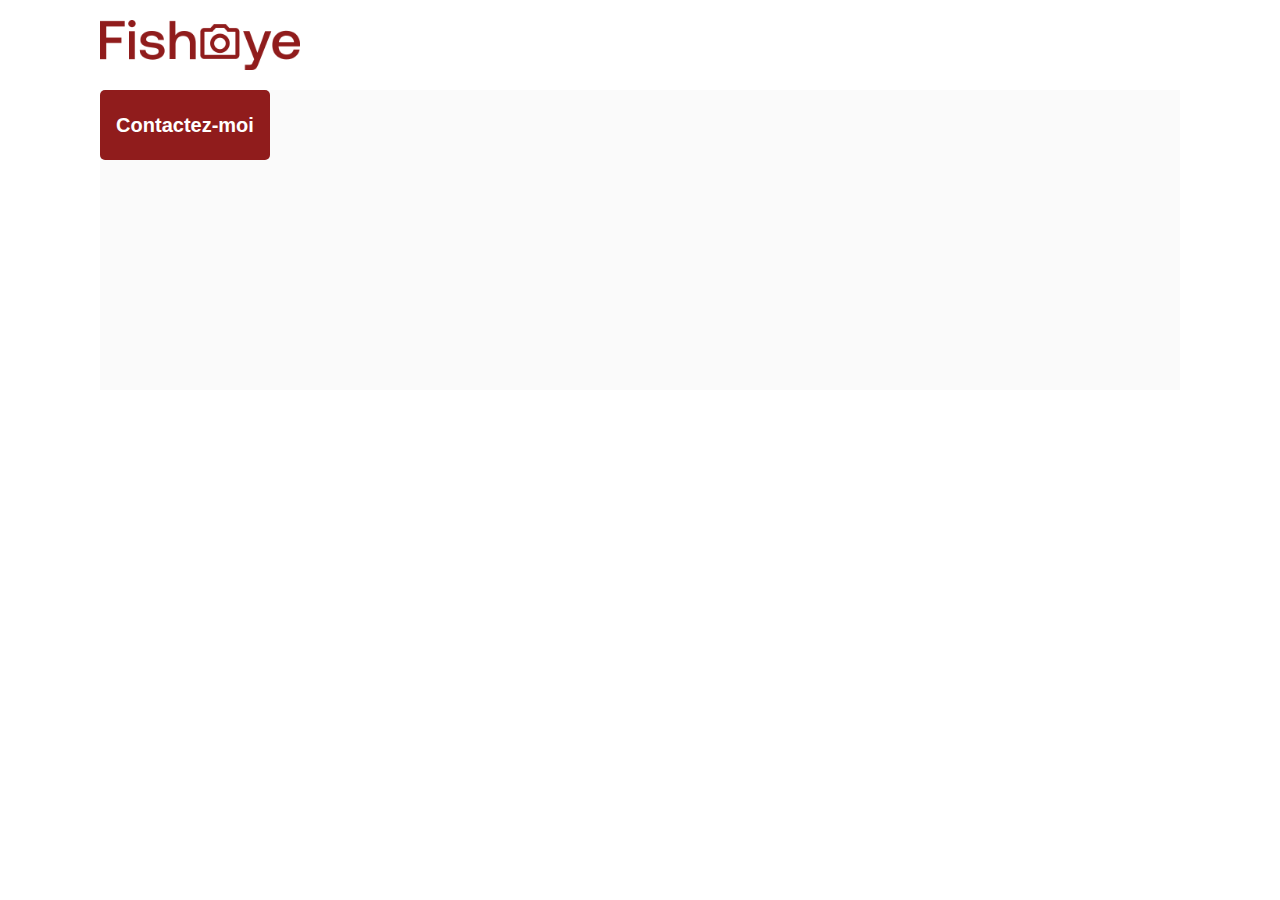
==== photographer.html @ f0286200 "initialisation, developemment de l'index et la redirection vers les pages de photographes" ====
<!DOCTYPE html>
<html>
  <head>
    <link href="css/style.css" rel="stylesheet" type="text/css" />
    <meta charset="utf-8">
    <link rel="icon" type="image/png" href="assets/favicon.png">
    <link href="https://fonts.googleapis.com/css?family=DM+Sans&display=swap" rel="stylesheet">
    <title>Fisheye - photographe </title>
  </head>
  <body>
    <header>
      <img src="assets/images/logo.png" class="logo" />
    </header>
    <main id="main">
      <div class="photograph-header">
        <button class="contact_button" onclick="displayModal()">Contactez-moi</button>
      </div>
    </main>
    <div id="contact_modal">
			<div class="modal">
				<header>
          <h2>Contactez-moi</h2>
          <img src="assets/icons/close.svg" onclick="closeModal()" />
        </header>
				<form>
					<div>
						<label>Prénom</label>
						<input />
					</div>
          <button class="contact_button">Envoyer</button>
				</form>
			</div>
		</div>
    <script src="/scripts/pages/photographer.js"></script>
    <script src="/scripts/utils/contactForm.js"></script>
  </body>
</html>
---- css/style.css ----
@import url("photographer.css");

body {
    font-family: "DM Sans", sans-serif;
    margin: 0;
}


header {
    display: flex;
    flex-direction: row;
    justify-content: space-between;
    align-items: center;
    height: 90px;
}

header h1{
    color: #D3573C;
    padding-right: 110px;
}

.logo {
    height: 50px;
    margin-left: 100px;
}

.photographer_section {
    display: grid;
    grid-template-columns: 1fr 1fr 1fr;
    gap: 70px;
    margin-top: 100px;
}

.photographer_section article {
    justify-self: center;
    display: flex;
    justify-content: center;
    align-items: center;
    flex-direction: column;
    cursor: pointer;
}

.photographer_section article img {
    height: 200px;
    width: 200px;
    object-fit: cover;
    border-radius: 50%;
}

.page{
    margin: 0 auto;
    padding: 20px;
    max-width: 1400px;
} 

.photographer-info{
    display: flex;
    justify-content: center;
    align-items: center;
    flex-direction: column;
}
.photographer-info .photographer-name{
    color: #D3573C;
    font-size: 36px;
    margin: 10px 0 5px
}

.photographer-info p{
    margin: 1px;
}

.photographer-info .photographer-city{
    color: #901C1C;
    font-size: 18px;
}

.photographer-info .photographer-tagline{
    font-size: 15px;
}

.photographer-info .photographer-price{
    font-size: 13px;
    color: #757575;
}
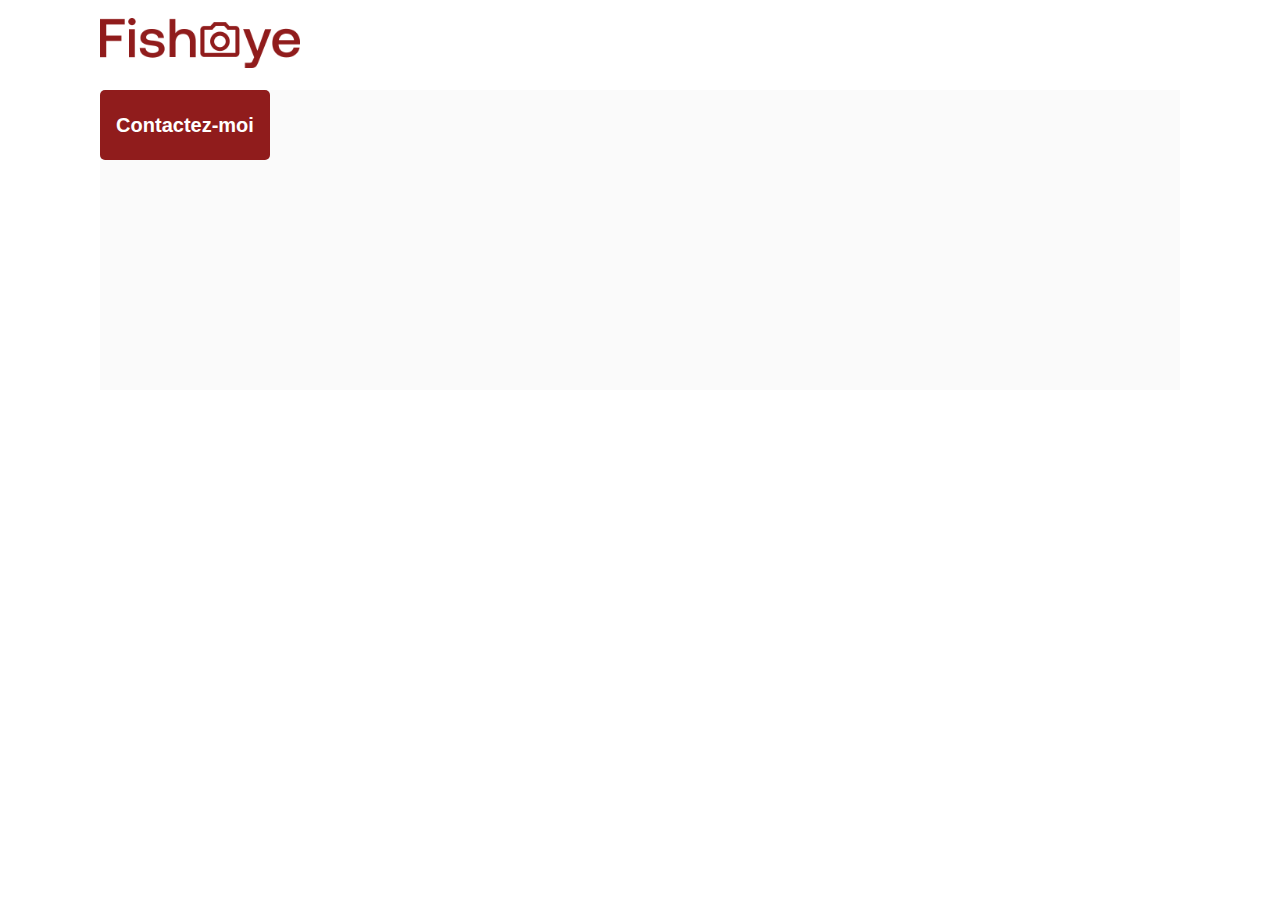
==== commit ee6f6e05: "Ajout du href au logo afin de pouvoir revenir à la page d'accueil" ====
--- a/photographer.html
+++ b/photographer.html
@@ -9,7 +9,9 @@
   </head>
   <body>
     <header>
-      <img src="assets/images/logo.png" class="logo" />
+      <a href="index.html">
+        <img src="assets/images/logo.png" class="logo" alt="fisheye logo"/>
+      </a>
     </header>
     <main id="main">
       <div class="photograph-header">
--- a/css/style.css
+++ b/css/style.css
@@ -45,6 +45,7 @@
     width: 200px;
     object-fit: cover;
     border-radius: 50%;
+    box-shadow: 3px 2px 15px rgba(0, 0, 0, 0.2);
 }
 
 .page{
@@ -81,4 +82,37 @@
 .photographer-info .photographer-price{
     font-size: 13px;
     color: #757575;
-}+}
+
+
+/* CARDS ANIMATIONS */
+
+.photographer-card {
+    position: relative;
+    transition: transform 0.3s ease-in-out;
+  }
+  
+  .photographer-card:hover {
+    transform: scale(1.05);
+  }
+  
+  .photographer-name {
+    position: relative;
+    overflow: hidden; /* Pour masquer la partie de la barre qui dépasse */
+  }
+  
+  .photographer-name::before {
+    content: "";
+    position: absolute;
+    bottom: 0;
+    left: 50%;
+    transform: translateX(-50%);
+    width: 0;
+    height: 2px;
+    background-color: #D3573C;
+    transition: width 0.3s ease-in-out;
+  }
+  
+  .photographer-card:hover .photographer-name::before {
+    width: 100%;
+  }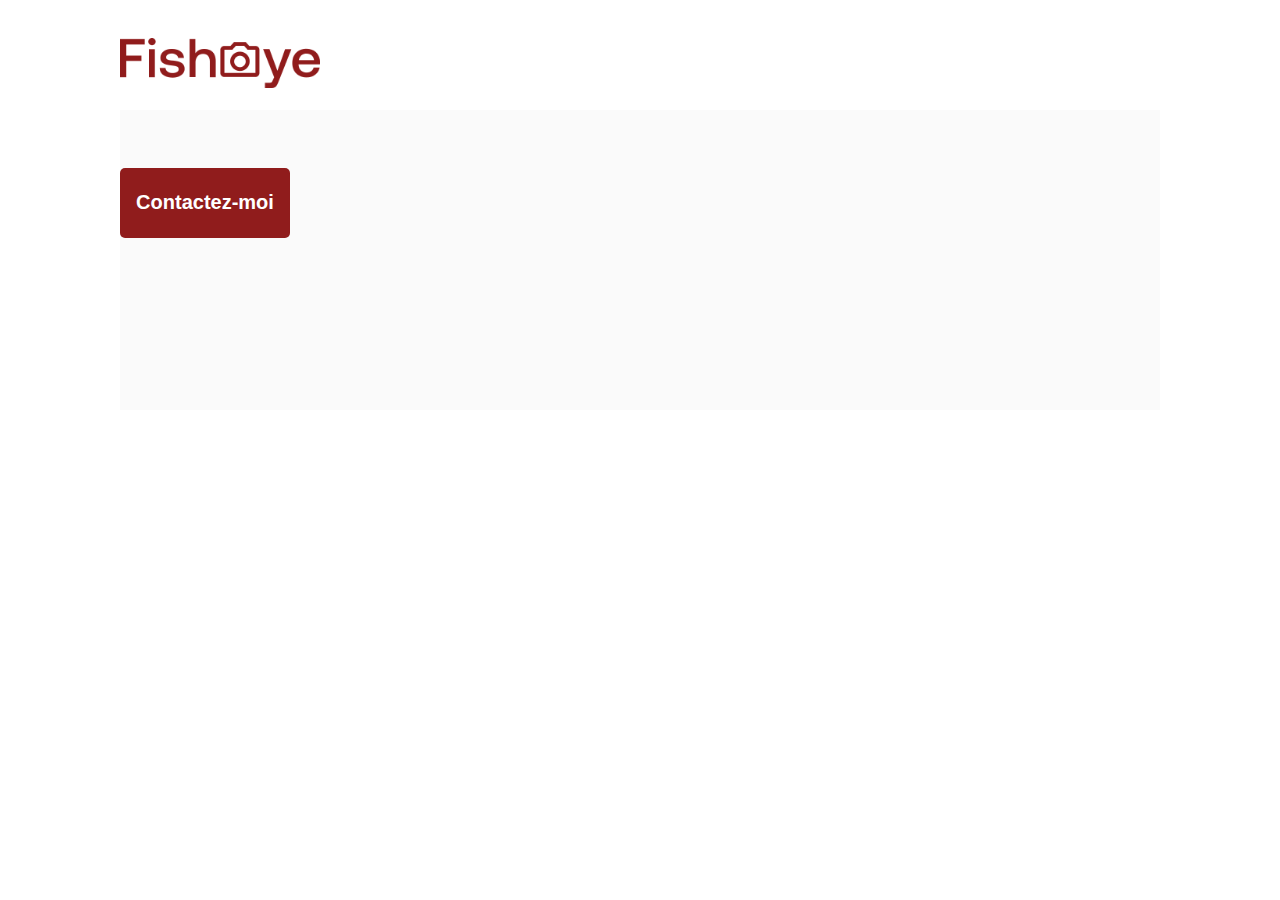
==== commit bfc6586d: "update du projet : modal de contact terminé, affichage des photos aussi" ====
--- a/photographer.html
+++ b/photographer.html
@@ -8,32 +8,60 @@
     <title>Fisheye - photographe </title>
   </head>
   <body>
-    <header>
-      <a href="index.html">
-        <img src="assets/images/logo.png" class="logo" alt="fisheye logo"/>
-      </a>
-    </header>
-    <main id="main">
-      <div class="photograph-header">
-        <button class="contact_button" onclick="displayModal()">Contactez-moi</button>
+    <div class="page">
+      <header>
+        <a href="index.html">
+          <img src="assets/images/logo.png" class="logo" alt="Fisheye Home page"/>
+        </a>
+      </header>
+      <main id="main">
+        <div class="photograph-header">
+          <button class="contact_button">Contactez-moi</button>
+        </div>
+      </main>
+      <div id="contact_modal">
+        <div class="modal">
+          <header class="modal-header">
+            <div class="ph-info">
+            <h1>Contactez-moi</h1>
+            <h1 id="photographer-name"></h1>
+            </div>
+            <img class="close_icon" src="assets/icons/close.svg" />
+          </header>
+          <form>
+            
+            <!-- Prénom -->
+            <div>
+              <label for="first_name">Prénom</label>
+              <input type="text" id="first_name" required>
+            </div>
+      
+            <!-- Nom -->
+            <div>
+              <label for="last_name">Nom</label>
+              <input type="text" id="last_name" required>
+            </div>
+      
+            <!-- Email -->
+            <div>
+              <label for="email">Email</label>
+              <input type="email" id="email" required>
+            </div>
+      
+            <!--  message -->
+            <div>
+              <label for="message">Votre message</label>
+              <textarea id="message" rows="4"></textarea>
+            </div>
+      
+            <!-- Bouton Envoyer -->
+            <button class="contact_button" type="submit">Envoyer</button>
+          </form>
+        </div>
       </div>
-    </main>
-    <div id="contact_modal">
-			<div class="modal">
-				<header>
-          <h2>Contactez-moi</h2>
-          <img src="assets/icons/close.svg" onclick="closeModal()" />
-        </header>
-				<form>
-					<div>
-						<label>Prénom</label>
-						<input />
-					</div>
-          <button class="contact_button">Envoyer</button>
-				</form>
-			</div>
-		</div>
-    <script src="/scripts/pages/photographer.js"></script>
+      
+    </div>
+    <script type="module" src="scripts/pages/photographer.js"></script>
     <script src="/scripts/utils/contactForm.js"></script>
   </body>
 </html>
--- a/css/style.css
+++ b/css/style.css
@@ -5,6 +5,21 @@
     margin: 0;
 }
 
+* {
+    margin: 0;
+    padding: 0;
+}
+
+a {
+    text-decoration: none;
+    color: inherit;
+}
+
+.page{
+    margin: 0 auto;
+    padding: 20px;
+    max-width: 1440px;
+} 
 
 header {
     display: flex;
@@ -28,7 +43,7 @@
     display: grid;
     grid-template-columns: 1fr 1fr 1fr;
     gap: 70px;
-    margin-top: 100px;
+    margin-top: 70px;
 }
 
 .photographer_section article {
@@ -37,7 +52,7 @@
     justify-content: center;
     align-items: center;
     flex-direction: column;
-    cursor: pointer;
+
 }
 
 .photographer_section article img {
@@ -48,51 +63,28 @@
     box-shadow: 3px 2px 15px rgba(0, 0, 0, 0.2);
 }
 
-.page{
-    margin: 0 auto;
-    padding: 20px;
-    max-width: 1400px;
-} 
-
 .photographer-info{
     display: flex;
     justify-content: center;
     align-items: center;
     flex-direction: column;
 }
-.photographer-info .photographer-name{
-    color: #D3573C;
-    font-size: 36px;
-    margin: 10px 0 5px
+
+.photographer-redirect{
+    display: flex;
+    justify-content: center;
+    align-items: center;
+    flex-direction: column;
 }
-
-.photographer-info p{
-    margin: 1px;
-}
-
-.photographer-info .photographer-city{
-    color: #901C1C;
-    font-size: 18px;
-}
-
-.photographer-info .photographer-tagline{
-    font-size: 15px;
-}
-
-.photographer-info .photographer-price{
-    font-size: 13px;
-    color: #757575;
-}
-
 
 /* CARDS ANIMATIONS */
 
-.photographer-card {
+.photographer-redirect figure {
     position: relative;
     transition: transform 0.3s ease-in-out;
   }
   
-  .photographer-card:hover {
+  .photographer-redirect:hover figure {
     transform: scale(1.05);
   }
   
@@ -113,6 +105,6 @@
     transition: width 0.3s ease-in-out;
   }
   
-  .photographer-card:hover .photographer-name::before {
+  .photographer-redirect:hover .photographer-name::before {
     width: 100%;
   }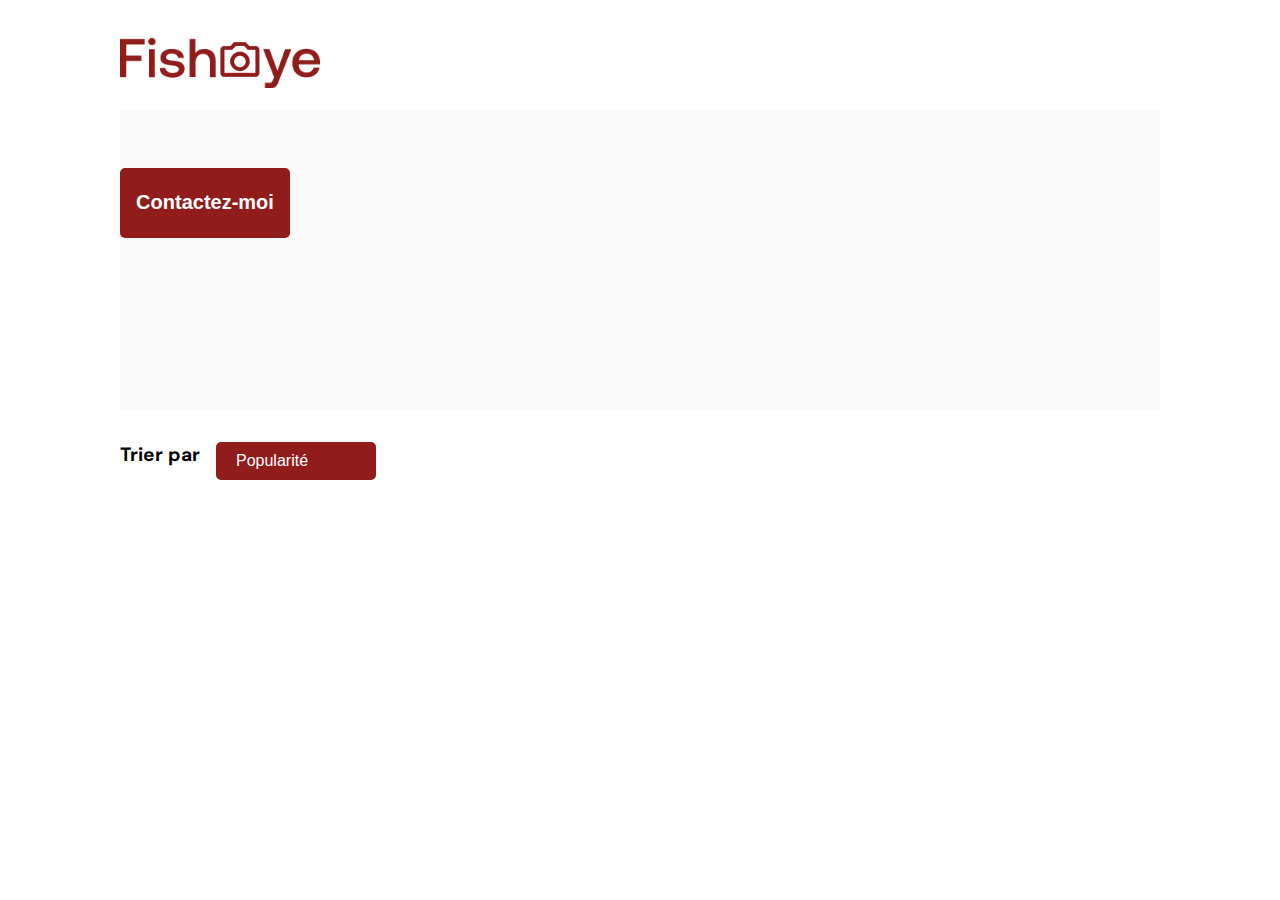
==== commit 3b2967d2: "commit du projet" ====
--- a/photographer.html
+++ b/photographer.html
@@ -2,6 +2,10 @@
 <html>
   <head>
     <link href="css/style.css" rel="stylesheet" type="text/css" />
+    <link rel="stylesheet" href="css/lightBox.css" type="text/css">
+    <link rel="stylesheet" href="css/mediaSort.css" type="text/css">
+    <link rel="stylesheet" href="https://use.fontawesome.com/releases/v5.15.1/css/all.css"
+        integrity="sha384-vp86vTRFVJgpjF9jiIGPEEqYqlDwgyBgEF109VFjmqGmIY/Y4HV4d3Gp2irVfcrp" crossorigin="anonymous">
     <meta charset="utf-8">
     <link rel="icon" type="image/png" href="assets/favicon.png">
     <link href="https://fonts.googleapis.com/css?family=DM+Sans&display=swap" rel="stylesheet">
@@ -9,15 +13,46 @@
   </head>
   <body>
     <div class="page">
-      <header>
+      <header role="banner">
         <a href="index.html">
           <img src="assets/images/logo.png" class="logo" alt="Fisheye Home page"/>
         </a>
       </header>
       <main id="main">
-        <div class="photograph-header">
+
+        <!-- HEADER SECTION -->
+
+        <header class="photograph-header" aria-label="photographer information">
           <button class="contact_button">Contactez-moi</button>
-        </div>
+        </header>
+
+        <!-- DROPDOWN -->
+
+        <div class="works-sort">
+          <span id="sort-text">Trier par</span>
+          <div id="sort-wrapper">
+              <button class="sort-btn" aria-haspopup="listbox">Popularité</button>
+              <span class="fas fa-chevron-down arrow-down-open" role='button'></span>
+              <ul class="hidden-sort" role="listbox">
+                  <li class="sort" role='option'>Popularité<span class="fas fa-chevron-up arrow-up-close"></span>
+                  </li>
+                  <li class="sort" role='option'>Date</li>
+                  <li class="sort" role='option'>Titre</li>
+              </ul>
+          </div>
+      </div>
+
+      <!-- LIGHTBOX -->
+
+<aside id="works-lightbox" aria-hidden="true">
+  <article id="lightbox-body" role='dialog'>
+      <span class="fas fa-times close-lightbox-icon" role="button" title="Close dialog"></span>
+      <span class="fas fa-chevron-left left-arrow-lightbox" role="button" title="Previous image"></span>
+      <span class="fas fa-chevron-right right-arrow-lightbox" role="button" title="Next image"></span>
+      <div id="works-lightbox-media"></div>
+      <div id="works-lightbox-name"></div>
+  </article>
+</aside>
       </main>
       <div id="contact_modal">
         <div class="modal">
@@ -60,8 +95,9 @@
         </div>
       </div>
       
+      
+
     </div>
     <script type="module" src="scripts/pages/photographer.js"></script>
-    <script src="/scripts/utils/contactForm.js"></script>
   </body>
 </html>
--- a/css/mediaSort.css
+++ b/css/mediaSort.css
@@ -0,0 +1,83 @@
+/* DROPDOWN */
+    .arrow-down-open {
+        color: #fff;
+        left: 18.5rem;
+        position: absolute;
+        top: 26.4rem;
+    }
+
+
+    #sort-wrapper{
+        margin-left: 6rem;
+    }
+
+    .arrow-up-close {
+        color: #fff;
+        left: 8.5rem;
+        position: absolute;
+        top: 1.55rem;
+    }
+
+    .hidden-sort li {
+        background: #901c1c;
+        color: #fff;
+        font-size: 1.2rem;
+        font-weight: 500;
+        padding: 1.25rem;
+    }
+
+    .sort-btn {
+        align-items: center;
+        background: #901c1c;
+        border: none;
+        border-radius: 5px;
+        color: #fff;
+        display: flex;
+        font-size: 1rem;
+        font-weight: 500;
+        justify-content: flex-start;
+        /* left: 11rem; */
+        padding: .625rem 1.25rem;
+        /* position: absolute; */
+        /* top: 25.6rem; */
+        width: 10rem;
+    }
+
+    .works-sort {
+        display: block;
+        margin-left: 100px;
+        margin-top: 2rem;
+        /* position: relative; */
+    }
+
+    .works-sort>span {
+        font-size: 1.2rem;
+        font-weight: 700;
+        margin-right: 1.5625rem;
+        position: absolute;
+    }
+
+    ul.hidden-sort {
+        border-radius: 5px;
+        color: #fff;
+        display: none;
+        /* left: 167px; */
+        padding: 0;
+        position: absolute;
+        top: 441px;
+        width: 11rem;
+        z-index: 10;
+        /* height: 15px; */
+    }
+
+    ul.hidden-sort li:hover {
+        background-color: #651414;
+        cursor: pointer;
+    }
+
+    ul.hidden-sort li:nth-child(1) {
+        align-items: center;
+        display: flex;
+        justify-content: space-between;
+    }
+
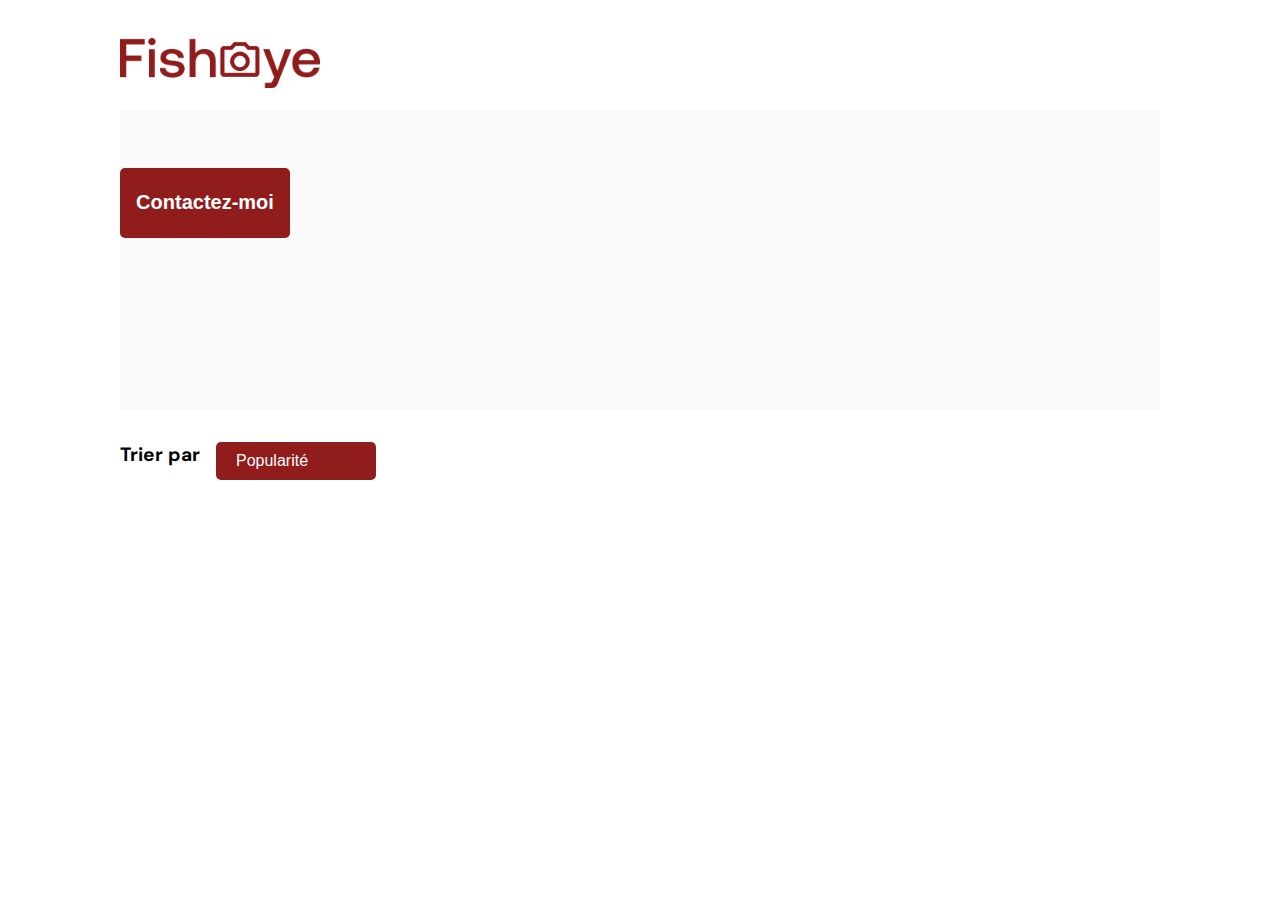
==== commit 8b807550: "finsalisation du projet" ====
--- a/photographer.html
+++ b/photographer.html
@@ -1,5 +1,5 @@
 <!DOCTYPE html>
-<html>
+<html lang="fr">
   <head>
     <link href="css/style.css" rel="stylesheet" type="text/css" />
     <link rel="stylesheet" href="css/lightBox.css" type="text/css">
@@ -23,7 +23,7 @@
         <!-- HEADER SECTION -->
 
         <header class="photograph-header" aria-label="photographer information">
-          <button class="contact_button">Contactez-moi</button>
+          <button class="contact_button" aria-label="Contact Me">Contactez-moi</button>
         </header>
 
         <!-- DROPDOWN -->
@@ -31,13 +31,13 @@
         <div class="works-sort">
           <span id="sort-text">Trier par</span>
           <div id="sort-wrapper">
-              <button class="sort-btn" aria-haspopup="listbox">Popularité</button>
+              <button class="sort-btn" aria-haspopup="listbox" aria-label="Order by">Popularité</button>
               <span class="fas fa-chevron-down arrow-down-open" role='button'></span>
-              <ul class="hidden-sort" role="listbox">
-                  <li class="sort" role='option'>Popularité<span class="fas fa-chevron-up arrow-up-close"></span>
+              <ul class="hidden-sort" role="listbox" tabindex="-1">
+                  <li class="sort" role='option' tabindex="0">Popularité<span class="fas fa-chevron-up arrow-up-close"></span>
                   </li>
-                  <li class="sort" role='option'>Date</li>
-                  <li class="sort" role='option'>Titre</li>
+                  <li class="sort" role='option' tabindex="0">Date</li>
+                  <li class="sort" role='option' tabindex="0">Titre</li>
               </ul>
           </div>
       </div>
@@ -45,52 +45,57 @@
       <!-- LIGHTBOX -->
 
 <aside id="works-lightbox" aria-hidden="true">
-  <article id="lightbox-body" role='dialog'>
-      <span class="fas fa-times close-lightbox-icon" role="button" title="Close dialog"></span>
-      <span class="fas fa-chevron-left left-arrow-lightbox" role="button" title="Previous image"></span>
-      <span class="fas fa-chevron-right right-arrow-lightbox" role="button" title="Next image"></span>
+  <article id="lightbox-body" role='dialog' aria-label="image closeup view">
+      <button class="fas fa-times close-lightbox-icon" role="button" alt="Close dialog"></button>
+      <button class="fas fa-chevron-left left-arrow-lightbox" role="button" alt="Previous image"></button>
+      <button class="fas fa-chevron-right right-arrow-lightbox" role="button" alt="Next image"></button>
       <div id="works-lightbox-media"></div>
       <div id="works-lightbox-name"></div>
   </article>
 </aside>
       </main>
       <div id="contact_modal">
-        <div class="modal">
+        <div class="modal" id="contactForm">
           <header class="modal-header">
             <div class="ph-info">
             <h1>Contactez-moi</h1>
-            <h1 id="photographer-name"></h1>
+            <h1 id="photographer-name">
+              <!-- On met un span qui sera hidden pour ne pas avoir un heading vide(erreur wcag)-->
+              <span aria-hidden="true">photographer Name</span>
+            </h1>
             </div>
-            <img class="close_icon" src="assets/icons/close.svg" />
+            <button id="closeButton" aria-label="Close Contact form">
+            <img class="close_icon" src="assets/icons/close.svg" alt="close button" />
+          </button>
           </header>
           <form>
             
             <!-- Prénom -->
             <div>
-              <label for="first_name">Prénom</label>
-              <input type="text" id="first_name" required>
+              <label  for="first_name">Prénom</label>
+              <input aria-label="First name" type="text" id="first_name" required>
             </div>
       
             <!-- Nom -->
             <div>
-              <label for="last_name">Nom</label>
-              <input type="text" id="last_name" required>
+              <label  for="last_name">Nom</label>
+              <input aria-label="Last name" type="text" id="last_name" required>
             </div>
       
             <!-- Email -->
             <div>
-              <label for="email">Email</label>
-              <input type="email" id="email" required>
+              <label  for="email">Email</label>
+              <input aria-label="Email" type="email" id="email" required>
             </div>
       
             <!--  message -->
             <div>
-              <label for="message">Votre message</label>
+              <label aria-label="Your message"  for="message">Votre message</label>
               <textarea id="message" rows="4"></textarea>
             </div>
       
             <!-- Bouton Envoyer -->
-            <button class="contact_button" type="submit">Envoyer</button>
+            <button  aria-label="Send" class="contact_button" type="submit">Envoyer</button>
           </form>
         </div>
       </div>
--- a/css/style.css
+++ b/css/style.css
@@ -14,7 +14,10 @@
     text-decoration: none;
     color: inherit;
 }
-
+button {
+    border: none;
+    background-color: inherit;
+}
 .page{
     margin: 0 auto;
     padding: 20px;
--- a/css/mediaSort.css
+++ b/css/mediaSort.css
@@ -1,83 +1,105 @@
 /* DROPDOWN */
-    .arrow-down-open {
-        color: #fff;
-        left: 18.5rem;
-        position: absolute;
-        top: 26.4rem;
-    }
+.arrow-down-open {
+    color: #fff;
+    left: 35rem;
+    position: absolute;
+    top: 28.3rem;
+}
+
+li {
+list-style-type: none;
+}
+#sort-wrapper{
+    margin-left: 6rem;
+}
+
+.arrow-up-close {
+    color: #fff;
+    left: 8.5rem;
+    position: absolute;
+    top: 1.55rem;
+}
+
+.hidden-sort li {
+    
+color: #fff;
+    
+font-size: 1.2rem;
+    
+font-weight: 500;
+    
+padding: 1.25rem;
+    
+width: 70%;
+    
+text-align: left;
+    
+padding-left: 5px;
+}
+
+.sort-btn {
+    align-items: center;
+    background: #901c1c;
+    border: none;
+    border-radius: 5px;
+    color: #fff;
+    display: flex;
+    font-size: 1rem;
+    font-weight: 500;
+    justify-content: flex-start;
+    /* left: 11rem; */
+    padding: .625rem 1.25rem;
+    /* position: absolute; */
+    /* top: 25.6rem; */
+    width: 10rem;
+}
+
+.works-sort {
+    display: block;
+    margin-left: 100px;
+    margin-top: 2rem;
+    /* position: relative; */
+}
+
+.works-sort>span {
+    font-size: 1.2rem;
+    font-weight: 700;
+    margin-right: 1.5625rem;
+    position: absolute;
+}
+
+.hidden-sort {
+    border-radius: 5px;
+    overflow: hidden;
+}
 
 
-    #sort-wrapper{
-        margin-left: 6rem;
-    }
+.sort:not(:first-of-type){
+    border-top: solid 1px #fff;
+}
 
-    .arrow-up-close {
-        color: #fff;
-        left: 8.5rem;
-        position: absolute;
-        top: 1.55rem;
-    }
 
-    .hidden-sort li {
-        background: #901c1c;
-        color: #fff;
-        font-size: 1.2rem;
-        font-weight: 500;
-        padding: 1.25rem;
-    }
+ul.hidden-sort {
+    border-radius: 5px;
+    background: #901c1c;
+    display: none;
+    padding: 0;
+    position: absolute;
+    top: 441px;
+    width: 11rem;
+    z-index: 10;
+    flex-direction: column;
+    align-items: center;
+}
 
-    .sort-btn {
-        align-items: center;
-        background: #901c1c;
-        border: none;
-        border-radius: 5px;
-        color: #fff;
-        display: flex;
-        font-size: 1rem;
-        font-weight: 500;
-        justify-content: flex-start;
-        /* left: 11rem; */
-        padding: .625rem 1.25rem;
-        /* position: absolute; */
-        /* top: 25.6rem; */
-        width: 10rem;
-    }
+ul.hidden-sort li:hover {
+    background-color: #651414;
+    cursor: pointer;
+}
 
-    .works-sort {
-        display: block;
-        margin-left: 100px;
-        margin-top: 2rem;
-        /* position: relative; */
-    }
+ul.hidden-sort li:nth-child(1) {
+    align-items: center;
+    display: flex;
+    justify-content: space-between;
+}
 
-    .works-sort>span {
-        font-size: 1.2rem;
-        font-weight: 700;
-        margin-right: 1.5625rem;
-        position: absolute;
-    }
-
-    ul.hidden-sort {
-        border-radius: 5px;
-        color: #fff;
-        display: none;
-        /* left: 167px; */
-        padding: 0;
-        position: absolute;
-        top: 441px;
-        width: 11rem;
-        z-index: 10;
-        /* height: 15px; */
-    }
-
-    ul.hidden-sort li:hover {
-        background-color: #651414;
-        cursor: pointer;
-    }
-
-    ul.hidden-sort li:nth-child(1) {
-        align-items: center;
-        display: flex;
-        justify-content: space-between;
-    }
-
